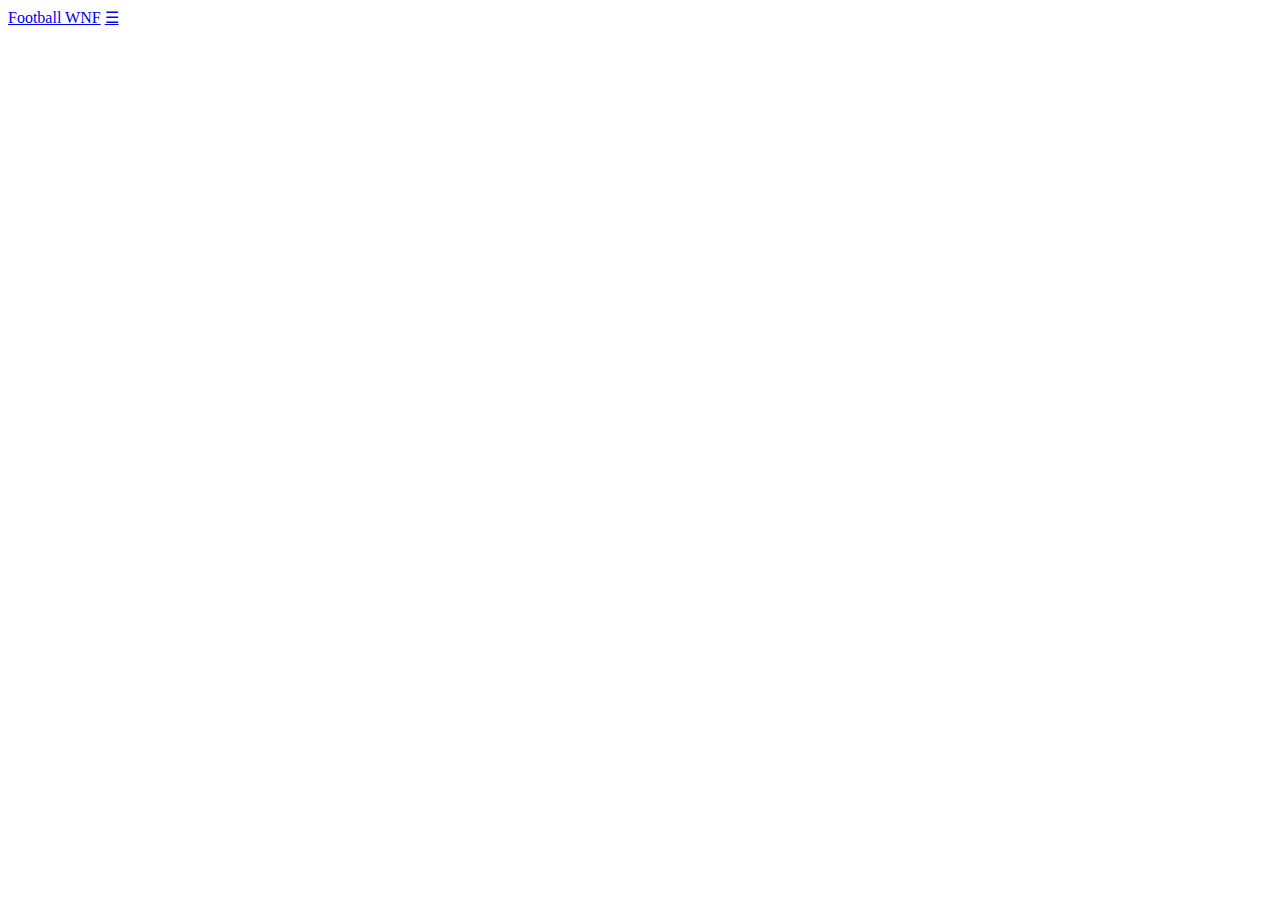
==== index.html @ b43fa503 "masalah di db.js" ====
<!DOCTYPE html>
<html lang="en">

<head>
    <meta charset="UTF-8">
    <title>Football WNF</title>
    <meta name="description" content="Free Football Apps" />
    <meta name="viewport" content="width=device-width, initial-scale=1" />
    <link href="https://fonts.googleapis.com/icon?family=Material+Icons" rel="stylesheet">
    <link rel="stylesheet" href="css/materialize.min.css">
    <link rel="manifest" href="manifest.json">
    <meta name="theme-color" content="#e65100">
    <link rel="apple-touch-icon-precomposed" sizes="57x57" href="favicomatic/apple-touch-icon-57x57.png" />
    <link rel="apple-touch-icon-precomposed" sizes="114x114" href="favicomatic/apple-touch-icon-114x114.png" />
    <link rel="apple-touch-icon-precomposed" sizes="72x72" href="favicomatic/apple-touch-icon-72x72.png" />
    <link rel="apple-touch-icon-precomposed" sizes="144x144" href="favicomatic/apple-touch-icon-144x144.png" />
    <link rel="apple-touch-icon-precomposed" sizes="60x60" href="favicomatic/apple-touch-icon-60x60.png" />
    <link rel="apple-touch-icon-precomposed" sizes="120x120" href="favicomatic/apple-touch-icon-120x120.png" />
    <link rel="apple-touch-icon-precomposed" sizes="76x76" href="favicomatic/apple-touch-icon-76x76.png" />
    <link rel="apple-touch-icon-precomposed" sizes="152x152" href="favicomatic/apple-touch-icon-152x152.png" />
    <link rel="icon" type="image/png" href="favicomatic/favicon-196x196.png" sizes="196x196" />
    <link rel="icon" type="image/png" href="favicomatic/favicon-96x96.png" sizes="96x96" />
    <link rel="icon" type="image/png" href="favicomatic/favicon-32x32.png" sizes="32x32" />
    <link rel="icon" type="image/png" href="favicomatic/favicon-16x16.png" sizes="16x16" />
    <link rel="icon" type="image/png" href="favicomatic/favicon-128.png" sizes="128x128" />
    <meta name="application-name" content="&nbsp;" />
    <meta name="msapplication-TileColor" content="#FFFFFF" />
    <meta name="msapplication-TileImage" content="mstile-144x144.png" />
    <meta name="msapplication-square70x70logo" content="mstile-70x70.png" />
    <meta name="msapplication-square150x150logo" content="mstile-150x150.png" />
    <meta name="msapplication-wide310x150logo" content="mstile-310x150.png" />
    <meta name="msapplication-square310x310logo" content="mstile-310x310.png" />
</head>

<body>

    <!-- Start Navigation -->
    <nav class="deep-purple lighten-1" role="navigation">
        <div class="nav-wrapper container">
            <a href="#" class="brand-logo" id="logo-container">Football WNF</a>
            <a href="#" class="sidenav-trigger" data-target="nav-mobile">&#9776;</a>
            <ul class="topnav right hide-on-med-and-down"></ul>
            <ul class="sidenav" id="nav-mobile"></ul>
        </div>
    </nav>

    <div class="container" id="body-content">

    </div>

    <script src="js/materialize.min.js"></script>
    <script src="js/nav.js"></script>
    <script src="js/api.js"></script>
    <script>
        if ("serviceWorker" in navigator) {
            window.addEventListener("load", function () {
                navigator.serviceWorker
                    .register("/service-worker.js")
                    .then(function () {
                        console.log("Pendaftaran ServiceWorker berhasil");
                    })
                    .catch(function () {
                        console.log("Pendaftaran ServiceWorker gagal");
                    });
            });
        } else {
            console.log("ServiceWorker belum didukung browser ini.");
        }
    </script>
</body>

</html>
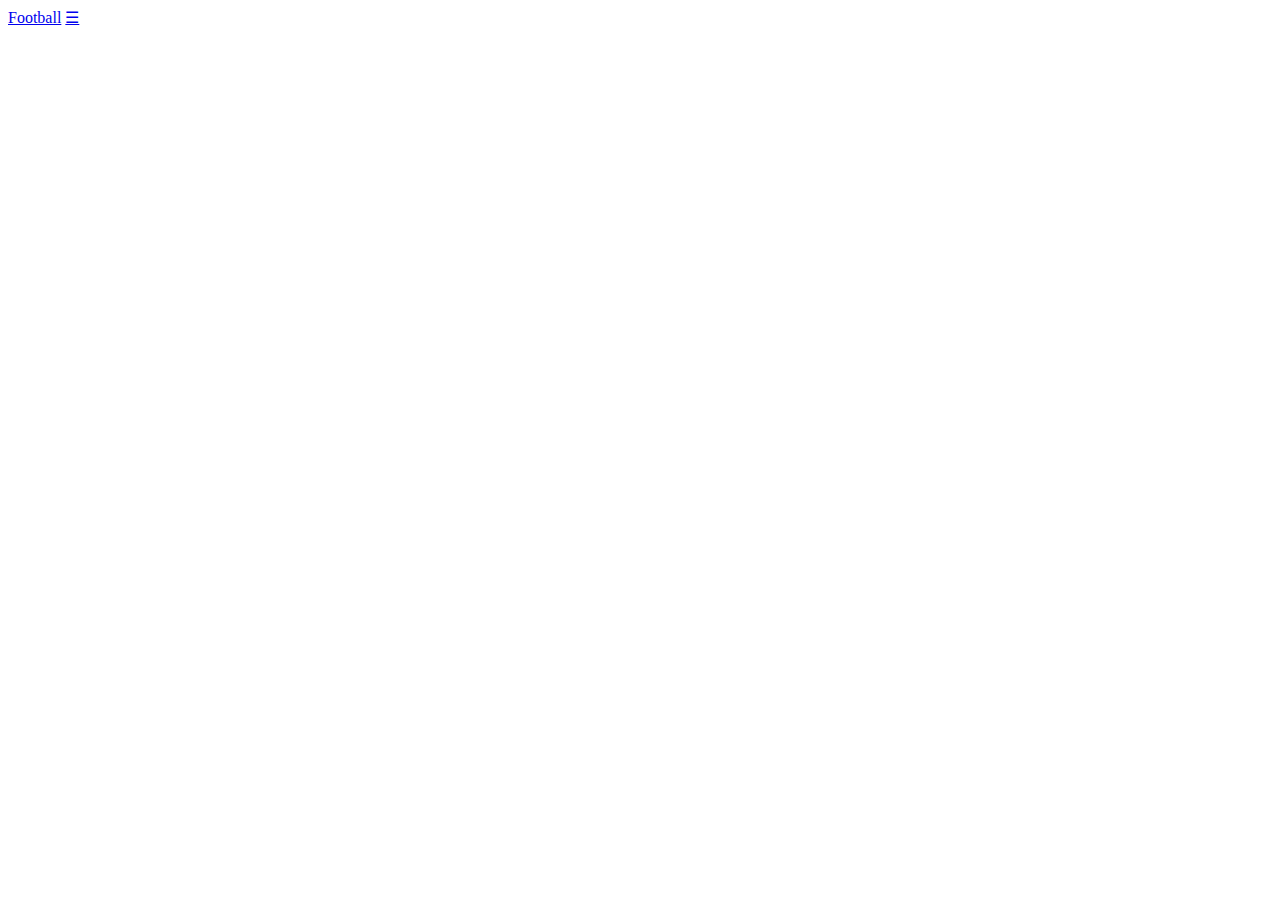
==== commit 91e21038: "terdapat Masalah pada file push.js saat di jalankan dengan node" ====
--- a/index.html
+++ b/index.html
@@ -9,7 +9,7 @@
     <link href="https://fonts.googleapis.com/icon?family=Material+Icons" rel="stylesheet">
     <link rel="stylesheet" href="css/materialize.min.css">
     <link rel="manifest" href="manifest.json">
-    <meta name="theme-color" content="#e65100">
+    <meta name="theme-color" content="#fb8c00">
     <link rel="apple-touch-icon-precomposed" sizes="57x57" href="favicomatic/apple-touch-icon-57x57.png" />
     <link rel="apple-touch-icon-precomposed" sizes="114x114" href="favicomatic/apple-touch-icon-114x114.png" />
     <link rel="apple-touch-icon-precomposed" sizes="72x72" href="favicomatic/apple-touch-icon-72x72.png" />
@@ -35,9 +35,9 @@
 <body>
 
     <!-- Start Navigation -->
-    <nav class="deep-purple lighten-1" role="navigation">
+    <nav class="orange darken-1" role="navigation">
         <div class="nav-wrapper container">
-            <a href="#" class="brand-logo" id="logo-container">Football WNF</a>
+            <a href="#" class="brand-logo" id="logo-container" onclick="snowNotifikasiSederhana() ">Football</a>
             <a href="#" class="sidenav-trigger" data-target="nav-mobile">&#9776;</a>
             <ul class="topnav right hide-on-med-and-down"></ul>
             <ul class="sidenav" id="nav-mobile"></ul>
@@ -51,7 +51,11 @@
     <script src="js/materialize.min.js"></script>
     <script src="js/nav.js"></script>
     <script src="js/api.js"></script>
+    <script src="js/idb.js"></script>
+    <script src="js/db.js"></script>
+    <script src="js/notif.js"></script>
     <script>
+        // Pendaftaran service worker
         if ("serviceWorker" in navigator) {
             window.addEventListener("load", function () {
                 navigator.serviceWorker
